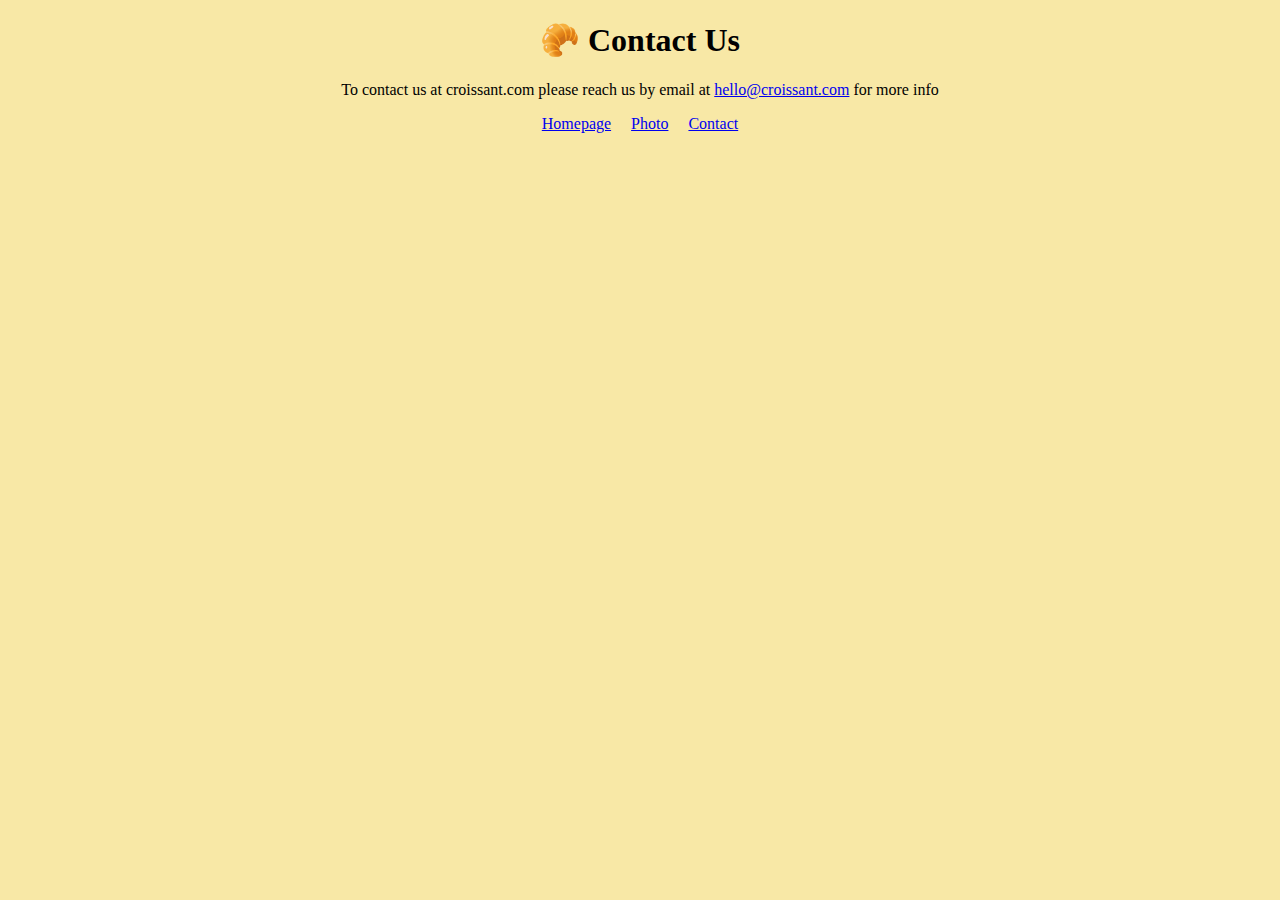
==== contact.html @ 322d2ab7 "css" ====
<!DOCTYPE html>
<html lang="en">
  <head>
    <meta charset="UTF-8" />
    <link rel="stylesheet" href="/styles/style.css" />
    <meta name="viewport" content="width=device-width, initial-scale=1.0" />
    <title>Contact</title>
  </head>
  <body>
    <h1>🥐 Contact Us</h1>
    <p>
      To contact us at croissant.com please reach us by email at
      <a href="mailto:hello@croissant.com">hello@croissant.com</a> for more info
    </p>
    <div class="container">
      <div><a href="/index.html">Homepage</a></div>
      <div>
        <a href="/photo.html">Photo</a>
      </div>
      <div>
        <a href="/contact.html">Contact</a>
      </div>
    </div>
  </body>
</html>
---- styles/style.css ----
body {
  background-color: #f8e8a6;
}
h1 {
  text-align: center;
}
p {
  text-align: center;
}
img {
  margin: 0 auto;
  width: 50%;
  display: block;
  box-shadow: 2.8px 2.8px 2.2px rgba(0, 0, 0, 0.004),
    6.7px 6.7px 5.3px rgba(0, 0, 0, 0.01),
    12.5px 12.5px 10px rgba(0, 0, 0, 0.018),
    22.3px 22.3px 17.9px rgba(0, 0, 0, 0.028),
    41.8px 41.8px 33.4px rgba(0, 0, 0, 0.042),
    100px 100px 80px rgba(0, 0, 0, 0.07);
  border-radius: 10px;
}
.container {
  color: #008001;
  text-decoration: none;
  text-align: center;
  display: flex;
  justify-content: center;
}
.container a:visited {
  text-decoration: none;
  color: #008001;
}
.container a {
  padding: 10px;
}
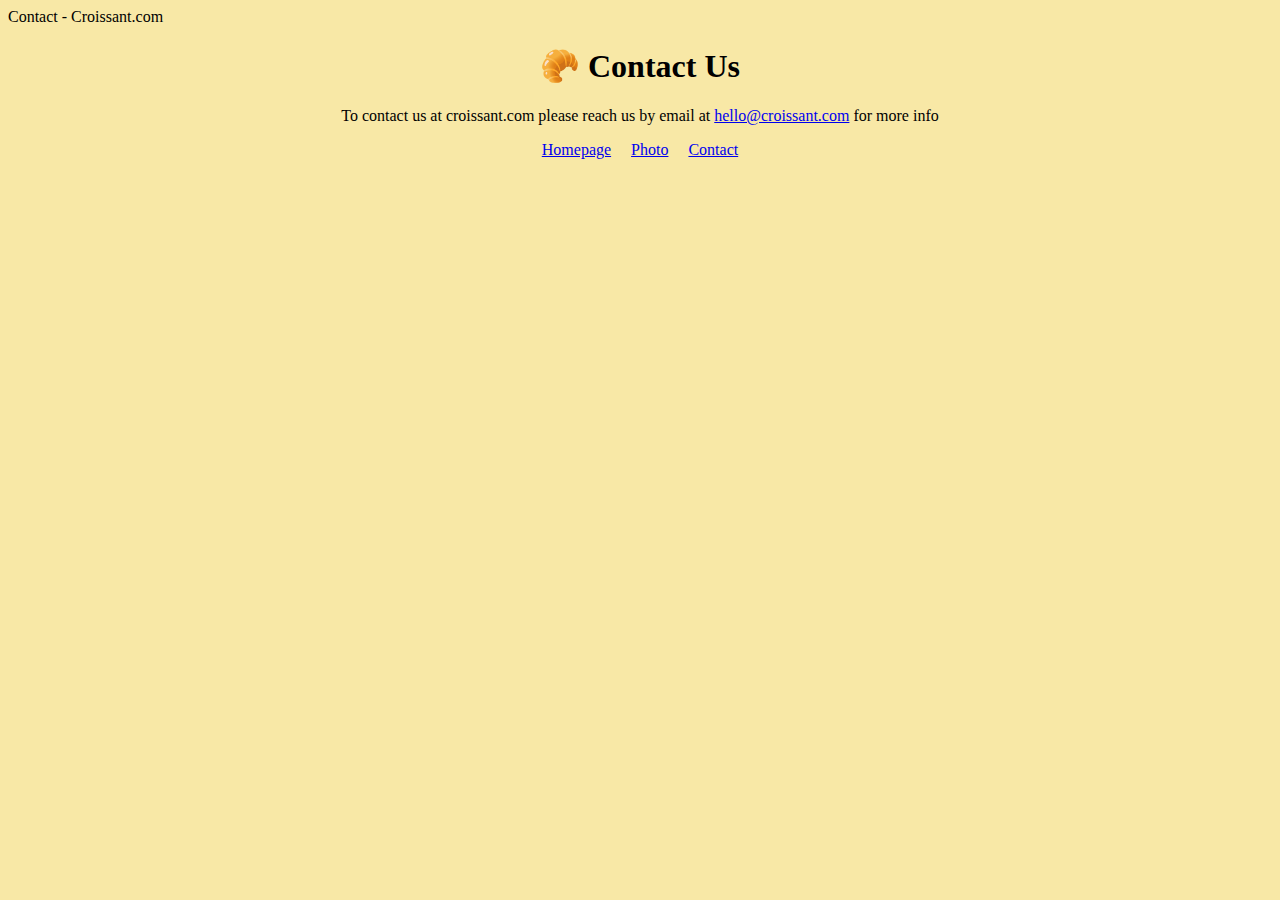
==== commit 4132cf5f: "added seo" ====
--- a/contact.html
+++ b/contact.html
@@ -4,7 +4,8 @@
     <meta charset="UTF-8" />
     <link rel="stylesheet" href="/styles/style.css" />
     <meta name="viewport" content="width=device-width, initial-scale=1.0" />
-    <title>Contact</title>
+    <meta name="description" content="Croissants are a delicious treat from France that we send to you."
+    <title>Contact - Croissant.com</title>
   </head>
   <body>
     <h1>🥐 Contact Us</h1>
